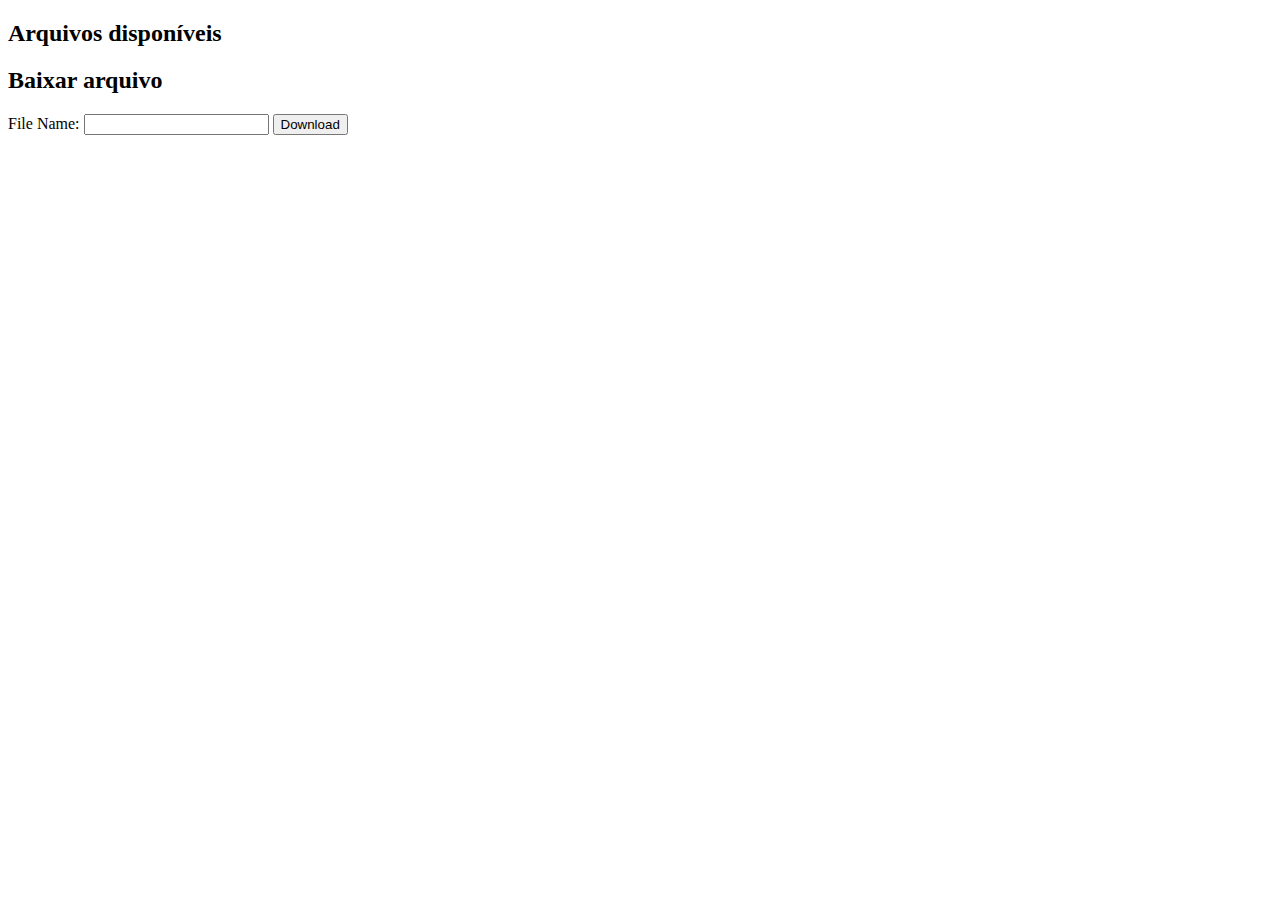
==== Project/Client/templates/index.html @ 9a6b73a6 "Refatoração: Código refatorado para modularizar o cliente e servidor" ====
<!DOCTYPE html>
<html lang="en">
<head>
    <meta charset="UTF-8">
    <meta name="viewport" content="width=device-width, initial-scale=1.0">
    <title>Cliente</title>
</head>
<body>
    <h2>Arquivos disponíveis</h2>
    <ul id="file_list"></ul>

    <h2>Baixar arquivo</h2>
    <form action="/download" method="post">
        <label for="file_name">File Name:</label>
        <input type="text" id="file_name" name="file_name">
        <button type="submit">Download</button>
    </form>

    <script>
        fetch('/file_list')
            .then(response => response.json())
            .then(data => {
                const fileList = document.getElementById('file_list');
                data.forEach(file => {
                    const listItem = document.createElement('li');
                    listItem.textContent = file;
                    fileList.appendChild(listItem);
                });
            });
    </script>
</body>
</html>
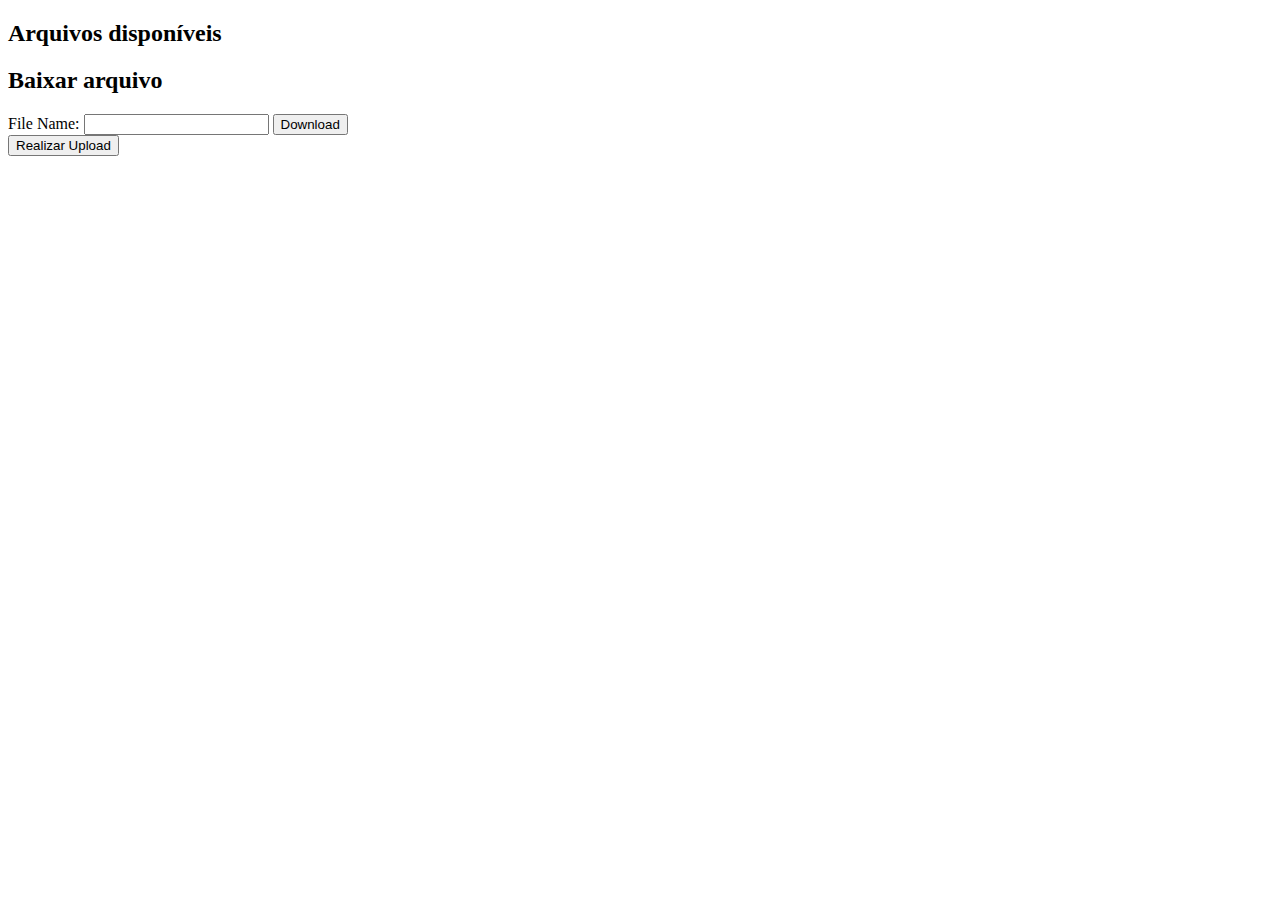
==== commit 81e89e24: "Feature: Implementação da interface web funcional" ====
--- a/Project/Client/templates/index.html
+++ b/Project/Client/templates/index.html
@@ -1,32 +1,38 @@
-<!DOCTYPE html>
-<html lang="en">
-<head>
-    <meta charset="UTF-8">
-    <meta name="viewport" content="width=device-width, initial-scale=1.0">
-    <title>Cliente</title>
-</head>
-<body>
-    <h2>Arquivos disponíveis</h2>
-    <ul id="file_list"></ul>
-
-    <h2>Baixar arquivo</h2>
-    <form action="/download" method="post">
-        <label for="file_name">File Name:</label>
-        <input type="text" id="file_name" name="file_name">
-        <button type="submit">Download</button>
-    </form>
-
-    <script>
-        fetch('/file_list')
-            .then(response => response.json())
-            .then(data => {
-                const fileList = document.getElementById('file_list');
-                data.forEach(file => {
-                    const listItem = document.createElement('li');
-                    listItem.textContent = file;
-                    fileList.appendChild(listItem);
-                });
-            });
-    </script>
-</body>
-</html>
+<!DOCTYPE html>
+<html lang="en">
+<head>
+    <meta charset="UTF-8">
+    <meta name="viewport" content="width=device-width, initial-scale=1.0">
+    <title>Cliente</title>
+</head>
+<body>
+    <h2>Arquivos disponíveis</h2>
+    <ul id="file_list"></ul>
+
+    <h2>Baixar arquivo</h2>
+    <form action="/download" method="post">
+        <label for="file_name">File Name:</label>
+        <input type="text" id="file_name" name="file_name">
+        <button type="submit">Download</button>
+    </form>
+
+    <form action="/auth_page" method="get">
+        <button type="submit">Realizar Upload</button>
+    </form>
+
+
+    <script>
+        fetch('/file_list')
+            .then(response => response.json())
+            .then(data => {
+                const fileList = document.getElementById('file_list');
+                data.forEach(file => {
+                    const listItem = document.createElement('li');
+                    listItem.textContent = file;
+                    fileList.appendChild(listItem);
+                });
+            });
+    </script>
+ 
+</body>
+</html>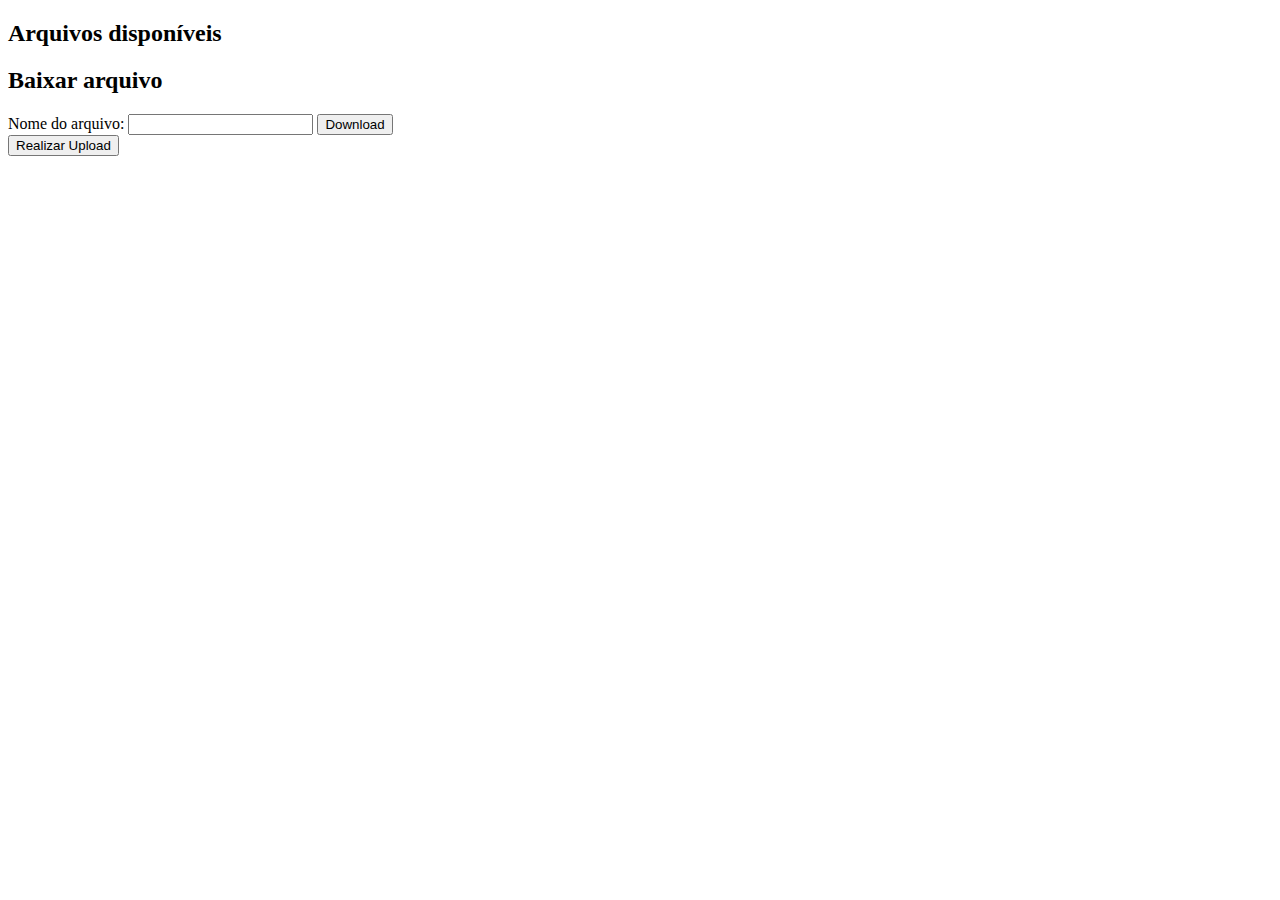
==== commit 1f6d36ab: "Style: Adição de estilos pelo CSS e mensagem casoi o arquivo utilitário seja executado por acidente" ====
--- a/Project/Client/templates/index.html
+++ b/Project/Client/templates/index.html
@@ -1,8 +1,9 @@
 <!DOCTYPE html>
-<html lang="en">
+<html lang="br">
 <head>
     <meta charset="UTF-8">
     <meta name="viewport" content="width=device-width, initial-scale=1.0">
+    <link rel="stylesheet" type = "text/css" href="static/styles.css">
     <title>Cliente</title>
 </head>
 <body>
@@ -10,15 +11,17 @@
     <ul id="file_list"></ul>
 
     <h2>Baixar arquivo</h2>
-    <form action="/download" method="post">
-        <label for="file_name">File Name:</label>
+    <form id="download_form" action="/download" method="post">
+        <label for="file_name">Nome do arquivo:</label>
         <input type="text" id="file_name" name="file_name">
         <button type="submit">Download</button>
     </form>
-
+    
     <form action="/auth_page" method="get">
         <button type="submit">Realizar Upload</button>
     </form>
+    
+    <div id="message"></div>
 
 
     <script>
@@ -32,6 +35,21 @@
                     fileList.appendChild(listItem);
                 });
             });
+        
+        document.getElementById('download_form').addEventListener('submit', function(event) {
+            event.preventDefault();
+            const formData = new FormData(this);
+            fetch('/download', {
+                method: 'POST',
+                body: formData
+            })
+            .then(response => response.json())
+            .then(data => {
+                const messageDiv = document.getElementById('message');
+                messageDiv.textContent = data.message;
+            })
+            .catch(error => console.error('Error:', error));
+        });
     </script>
  
 </body>
